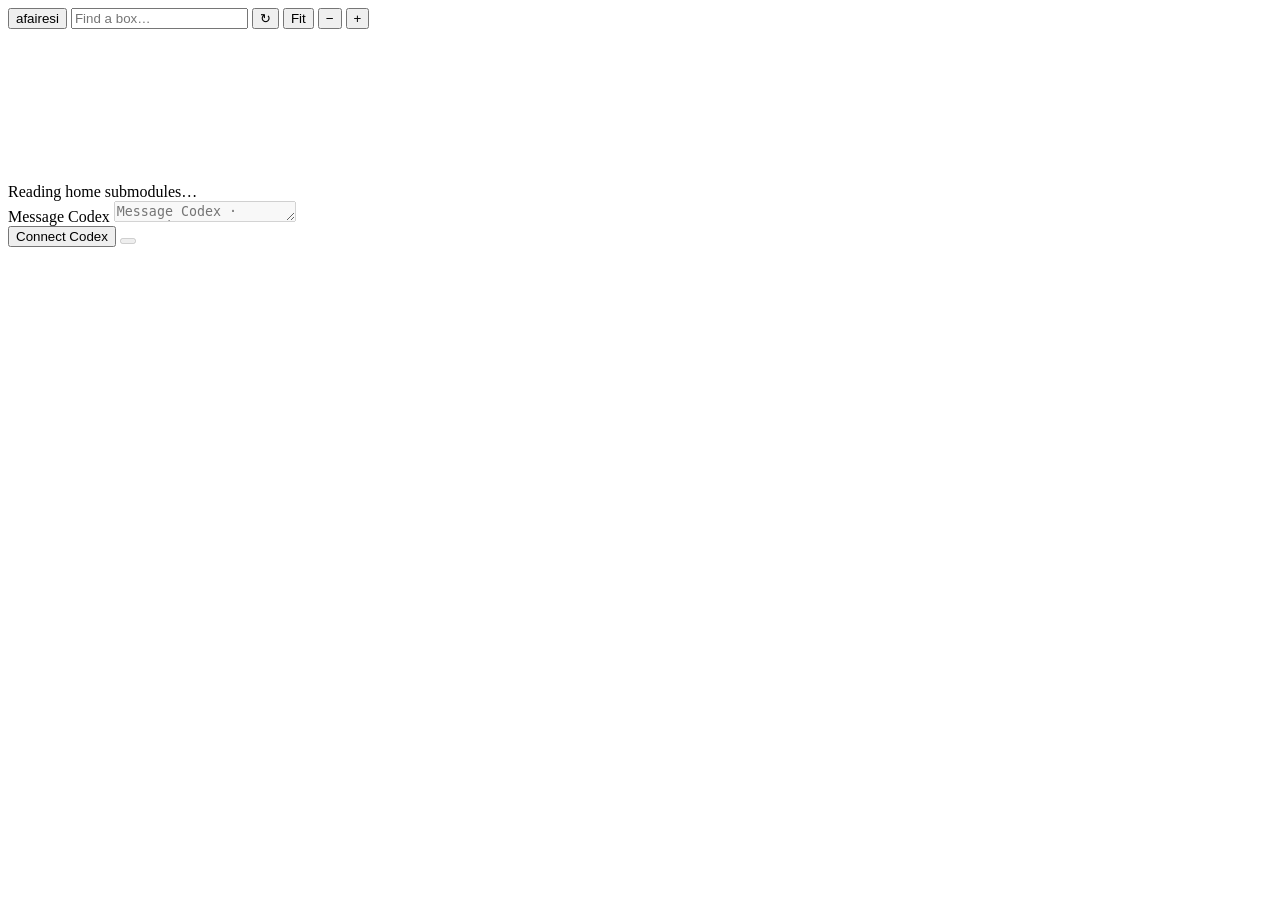
==== afairesi_gui/index.html @ 6060aa14 "." ====
<!doctype html>
<html lang="en">
  <head>
    <meta charset="utf-8" />
    <meta name="viewport" content="width=device-width, initial-scale=1" />
    <meta name="theme-color" content="#fdf6e3" />
    <meta
      name="description"
      content="Your repositories, resources, and coding conversations in one local workspace."
    />
    <title>afairesi — workspace</title>
    <link
      rel="icon"
      href="data:image/svg+xml,%3Csvg xmlns='http://www.w3.org/2000/svg' viewBox='0 0 32 32'%3E%3Crect width='32' height='32' rx='6' fill='%23073642'/%3E%3Cpath d='M9 16h14' stroke='%23fdf6e3' stroke-width='2'/%3E%3C/svg%3E"
    />
    <link rel="stylesheet" href="/style.css" />
    <script type="module" src="/app.js"></script>
  </head>
  <body>
    <header class="toolbar" aria-label="Workspace controls">
      <button id="home" class="button brand" title="Home workspace">afairesi</button>
      <input id="search" type="search" placeholder="Find a box…" aria-label="Find a box" />
      <button id="refresh" class="button" title="Refresh workspace">↻</button>
      <button id="fit" class="button">Fit</button>
      <button id="zoom-out" class="button" aria-label="Zoom out">−</button>
      <button id="zoom-in" class="button" aria-label="Zoom in">+</button>
    </header>
    <main
      id="viewport"
      aria-label="Repository dependency graph"
      title="Scroll to zoom · drag to pan"
      tabindex="0"
    >
      <div id="canvas">
        <svg id="edges" aria-label="Dependency relationships"></svg>
        <div id="boxes"></div>
      </div>
    </main>
    <span id="graph-status" class="sr-only" role="status">Reading home submodules…</span>
    <div id="repository-notice" class="notice" role="status" hidden></div>
    <aside id="chat-pane" class="chat-pane" aria-label="Codex chat">
      <div id="messages" class="messages" aria-live="polite" aria-relevant="additions text"></div>
      <div id="chat-requests" class="chat-requests"></div>
      <form id="chat-form" class="chat-controls">
        <div id="mentions" class="mentions" role="listbox" aria-label="Repositories" hidden></div>
        <label class="sr-only" for="message">Message Codex</label>
        <textarea
          id="message"
          rows="1"
          placeholder="Message Codex · @repository"
          aria-autocomplete="list"
          aria-controls="mentions"
          aria-expanded="false"
          disabled
        ></textarea>
        <div class="composer-footer">
          <span id="chat-context" class="chat-context"></span>
          <button id="connect" type="button" class="button small">Connect Codex</button>
          <button
            id="send"
            type="submit"
            class="button icon-button"
            aria-label="Send message"
            disabled
          ></button>
          <button id="stop-chat" type="button" class="button small" hidden>Stop</button>
        </div>
        <p id="agent-status" class="agent-status" role="status" hidden></p>
      </form>
    </aside>
    <div id="toast" class="toast" role="status" hidden></div>
  </body>
</html>
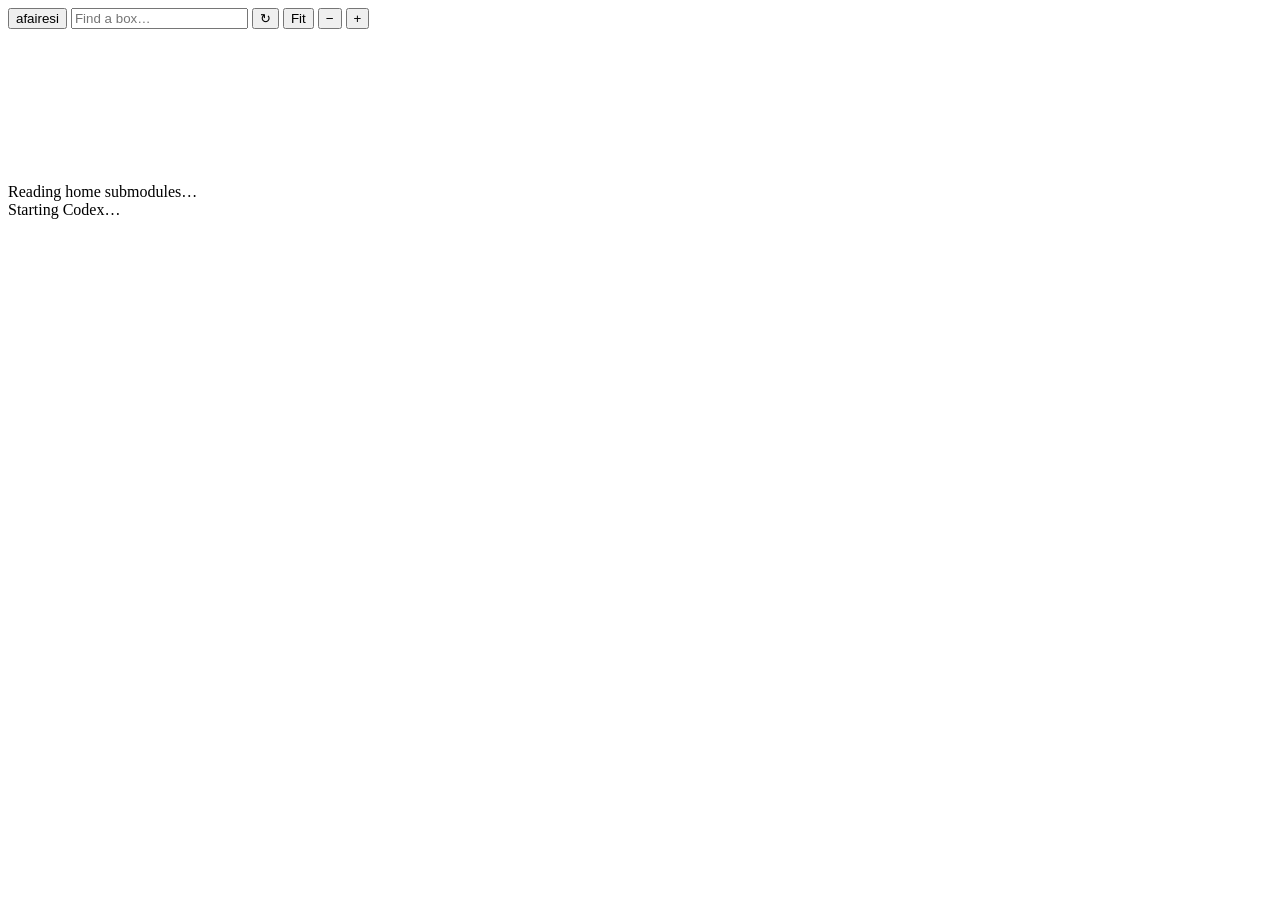
==== commit 29912e65: "." ====
--- a/afairesi_gui/index.html
+++ b/afairesi_gui/index.html
@@ -13,7 +13,11 @@
       rel="icon"
       href="data:image/svg+xml,%3Csvg xmlns='http://www.w3.org/2000/svg' viewBox='0 0 32 32'%3E%3Crect width='32' height='32' rx='6' fill='%23073642'/%3E%3Cpath d='M9 16h14' stroke='%23fdf6e3' stroke-width='2'/%3E%3C/svg%3E"
     />
+    <link rel="stylesheet" href="/terminal-assets/xterm.css" />
     <link rel="stylesheet" href="/style.css" />
+    <script src="/terminal-assets/xterm.js"></script>
+    <script src="/terminal-assets/addon-fit.js"></script>
+    <script src="/terminal-assets/addon-web-links.js"></script>
     <script type="module" src="/app.js"></script>
   </head>
   <body>
@@ -38,35 +42,19 @@
     </main>
     <span id="graph-status" class="sr-only" role="status">Reading home submodules…</span>
     <div id="repository-notice" class="notice" role="status" hidden></div>
-    <aside id="chat-pane" class="chat-pane" aria-label="Codex chat">
-      <div id="messages" class="messages" aria-live="polite" aria-relevant="additions text"></div>
-      <div id="chat-requests" class="chat-requests"></div>
-      <form id="chat-form" class="chat-controls">
-        <div id="mentions" class="mentions" role="listbox" aria-label="Repositories" hidden></div>
-        <label class="sr-only" for="message">Message Codex</label>
-        <textarea
-          id="message"
-          rows="1"
-          placeholder="Message Codex · @repository"
-          aria-autocomplete="list"
-          aria-controls="mentions"
-          aria-expanded="false"
-          disabled
-        ></textarea>
-        <div class="composer-footer">
-          <span id="chat-context" class="chat-context"></span>
-          <button id="connect" type="button" class="button small">Connect Codex</button>
-          <button
-            id="send"
-            type="submit"
-            class="button icon-button"
-            aria-label="Send message"
-            disabled
-          ></button>
-          <button id="stop-chat" type="button" class="button small" hidden>Stop</button>
-        </div>
-        <p id="agent-status" class="agent-status" role="status" hidden></p>
-      </form>
+    <aside id="codex-pane" class="codex-pane" aria-label="Codex terminal">
+      <div
+        id="terminal-resize"
+        role="separator"
+        aria-label="Resize Codex terminal"
+        aria-orientation="horizontal"
+        tabindex="0"
+      ></div>
+      <div class="terminal-toolbar">
+        <span id="terminal-status" role="status">Starting Codex…</span>
+        <button id="terminal-start" class="button small" hidden>Start Codex</button>
+      </div>
+      <div id="terminal" aria-label="Native Codex terminal"></div>
     </aside>
     <div id="toast" class="toast" role="status" hidden></div>
   </body>
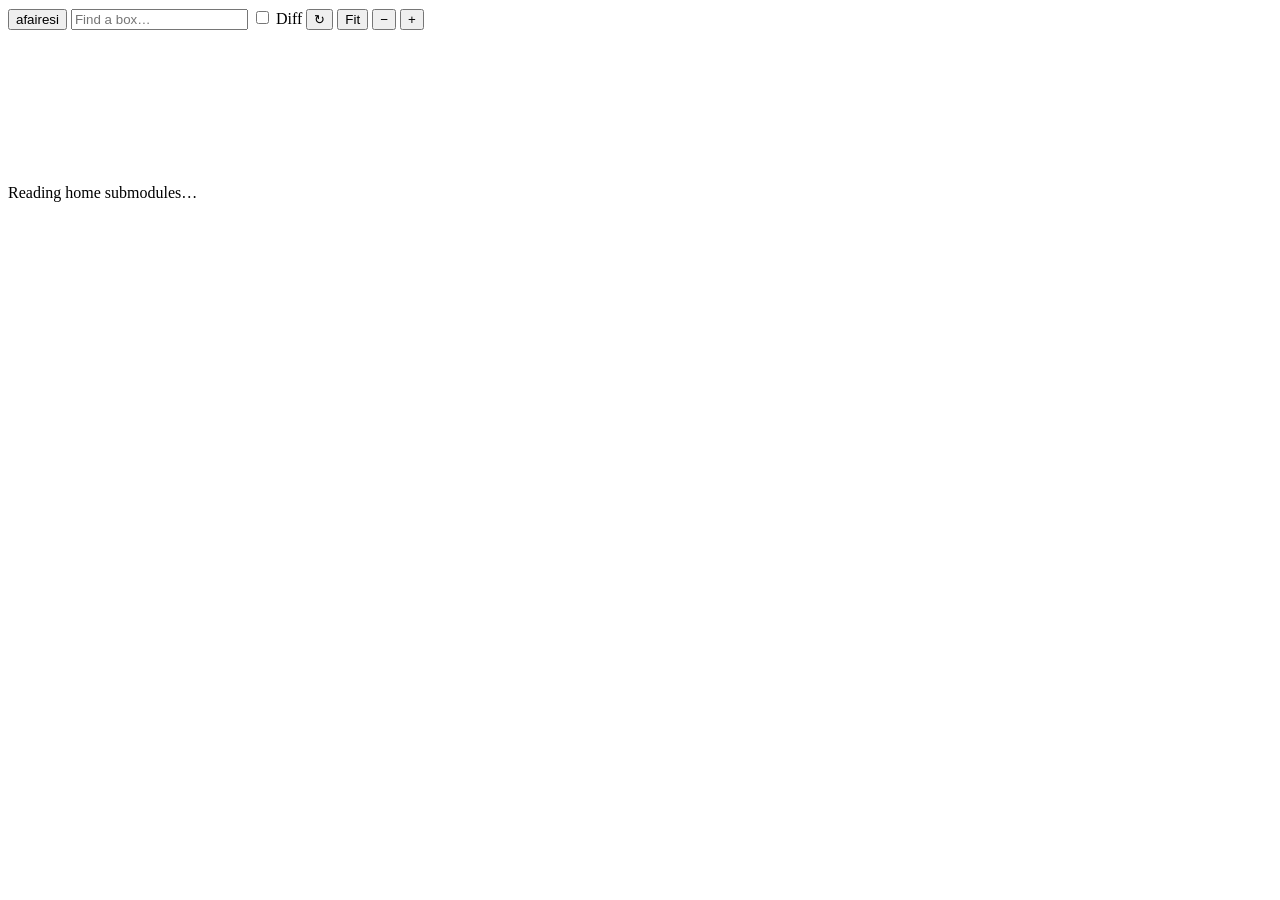
==== commit a81cc638: "." ====
--- a/afairesi_gui/index.html
+++ b/afairesi_gui/index.html
@@ -6,24 +6,31 @@
     <meta name="theme-color" content="#fdf6e3" />
     <meta
       name="description"
-      content="Your repositories, resources, and coding conversations in one local workspace."
+      content="Inspect your repositories, resource interfaces, and differences in one local workspace."
     />
     <title>afairesi — workspace</title>
     <link
       rel="icon"
       href="data:image/svg+xml,%3Csvg xmlns='http://www.w3.org/2000/svg' viewBox='0 0 32 32'%3E%3Crect width='32' height='32' rx='6' fill='%23073642'/%3E%3Cpath d='M9 16h14' stroke='%23fdf6e3' stroke-width='2'/%3E%3C/svg%3E"
     />
-    <link rel="stylesheet" href="/terminal-assets/xterm.css" />
     <link rel="stylesheet" href="/style.css" />
-    <script src="/terminal-assets/xterm.js"></script>
-    <script src="/terminal-assets/addon-fit.js"></script>
-    <script src="/terminal-assets/addon-web-links.js"></script>
     <script type="module" src="/app.js"></script>
   </head>
   <body>
     <header class="toolbar" aria-label="Workspace controls">
       <button id="home" class="button brand" title="Home workspace">afairesi</button>
-      <input id="search" type="search" placeholder="Find a box…" aria-label="Find a box" />
+      <span id="current-directory" class="path" role="status" hidden></span>
+      <input
+        id="search"
+        type="search"
+        placeholder="Find a box…"
+        aria-label="Find a box"
+        aria-keyshortcuts="/"
+        title="Find a box (/)"
+      />
+      <label class="diff-toggle" title="Show only interface differences">
+        <input id="diff-only" type="checkbox" /> Diff
+      </label>
       <button id="refresh" class="button" title="Refresh workspace">↻</button>
       <button id="fit" class="button">Fit</button>
       <button id="zoom-out" class="button" aria-label="Zoom out">−</button>
@@ -42,20 +49,6 @@
     </main>
     <span id="graph-status" class="sr-only" role="status">Reading home submodules…</span>
     <div id="repository-notice" class="notice" role="status" hidden></div>
-    <aside id="codex-pane" class="codex-pane" aria-label="Codex terminal">
-      <div
-        id="terminal-resize"
-        role="separator"
-        aria-label="Resize Codex terminal"
-        aria-orientation="horizontal"
-        tabindex="0"
-      ></div>
-      <div class="terminal-toolbar">
-        <span id="terminal-status" role="status">Starting Codex…</span>
-        <button id="terminal-start" class="button small" hidden>Start Codex</button>
-      </div>
-      <div id="terminal" aria-label="Native Codex terminal"></div>
-    </aside>
-    <div id="toast" class="toast" role="status" hidden></div>
+    <div id="diff-status" class="diff-status" role="status" hidden></div>
   </body>
 </html>
